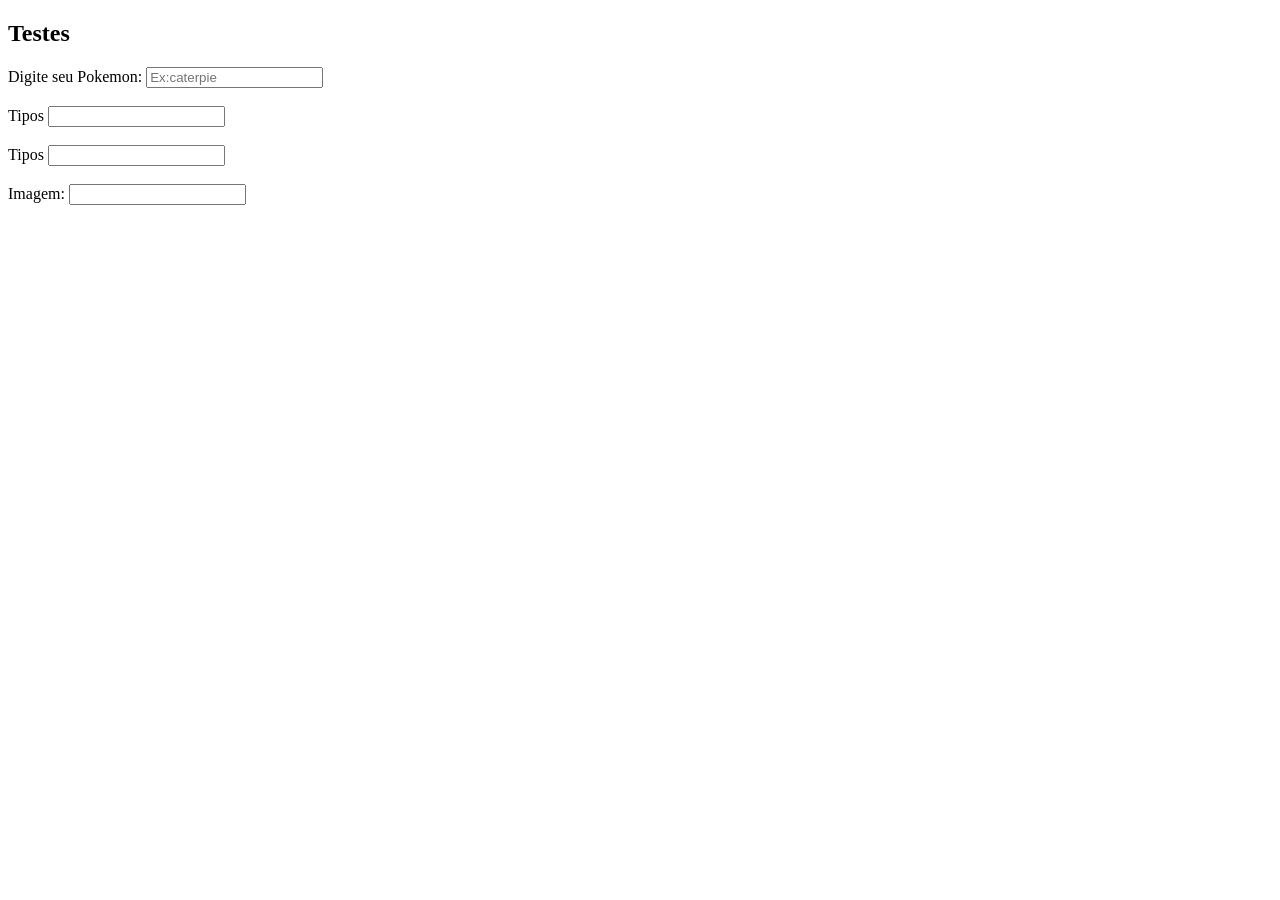
==== index.html @ f98c9af4 "Api retornando dados" ====
<!-- Aqui é o index. -->
 
<!DOCTYPE html>
<html lang="pt-BR">

<head>
    <meta charset="UTF-8">
    <meta name="viewport" content="width=device-width, initial-scale=1.0">
    <title>testes</title>
</head>

<body>
    <H2>Testes</H2>

    <label for="nome">Digite seu Pokemon:</label>
    <input type="text" id="nome" placeholder="Ex:caterpie">
    <br><br>
    <label for="tipo1">Tipos</label>
    <input type="text" id="tipo1" placeholder="">
    <br><br>
    <label for="tipo2">Tipos</label>
    <input type="text" id="tipo2" placeholder="">
    <br><br>
    <label for="imagem">Imagem: </label>
    <input type="text" id="imagem" placeholder="">
    <br><br>
    <script src="src/js/api.js"></script>
</body>

</html>
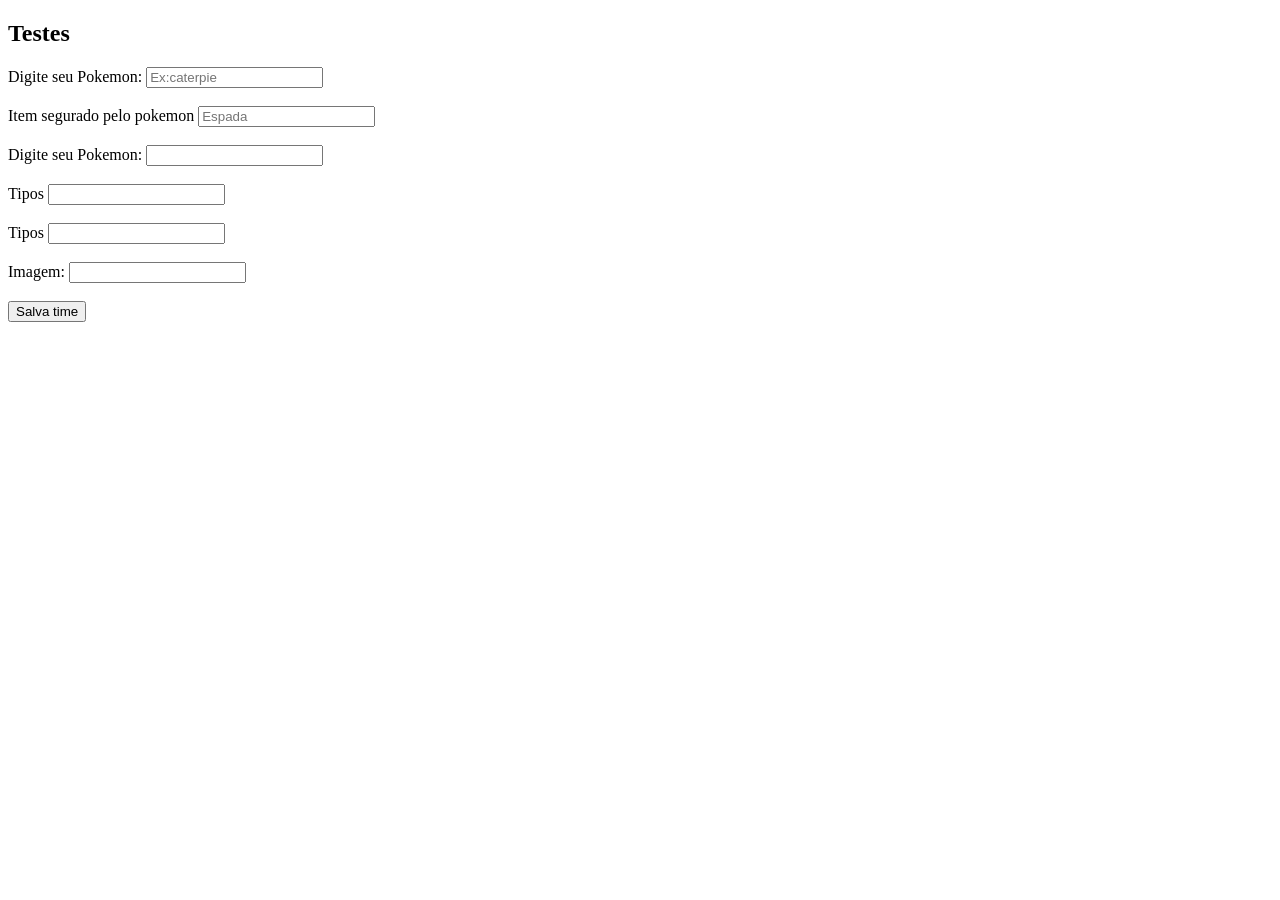
==== commit a25bb37b: "Registro de storage funcionando" ====
--- a/index.html
+++ b/index.html
@@ -15,6 +15,12 @@
     <label for="nome">Digite seu Pokemon:</label>
     <input type="text" id="nome" placeholder="Ex:caterpie">
     <br><br>
+    <label for="item">Item segurado pelo pokemon</label>
+    <input type="text" id="item" placeholder="Espada">
+    <br><br>
+    <label for="id">Digite seu Pokemon:</label>
+    <input type="text" id="id" placeholder="">
+    <br><br>
     <label for="tipo1">Tipos</label>
     <input type="text" id="tipo1" placeholder="">
     <br><br>
@@ -25,6 +31,8 @@
     <input type="text" id="imagem" placeholder="">
     <br><br>
     <script src="src/js/api.js"></script>
+    <script src="src/js/storage.js"></script>
+    <button onclick="salvarTime()">Salva time</button>
 </body>
 
 </html>
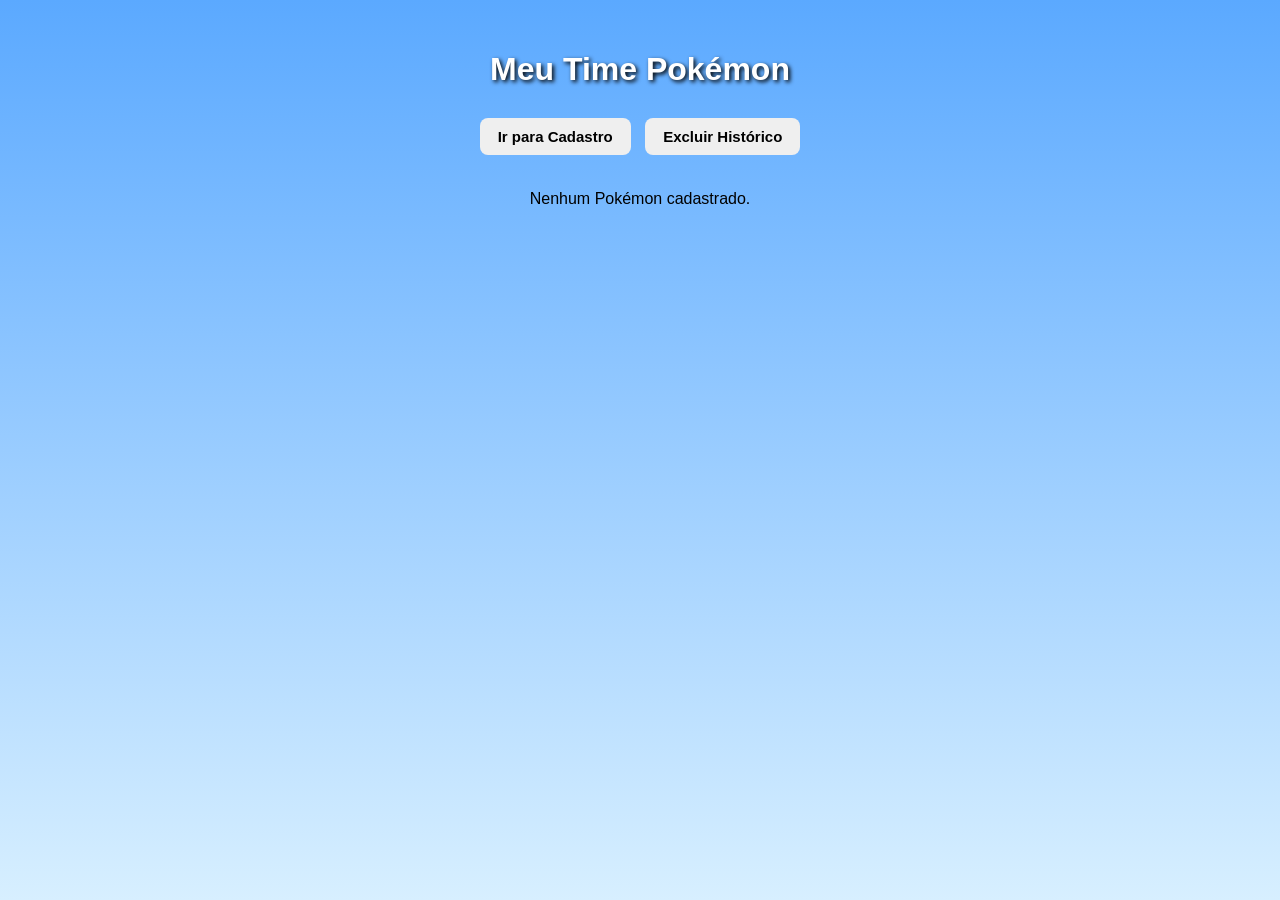
==== commit 0e5f3bc8: "Tela de pesquisa e cadastro funcionando, também pesquisa na api e registro no local storage" ====
--- a/index.html
+++ b/index.html
@@ -1,39 +1,30 @@
-<!-- Aqui é o index. -->
- 
 <!DOCTYPE html>
 <html lang="pt-BR">
-
 <head>
     <meta charset="UTF-8">
     <meta name="viewport" content="width=device-width, initial-scale=1.0">
-    <title>testes</title>
+    <link rel="stylesheet" href="src/css/style.css">
+    <title>Meu Time Pokémon</title>
 </head>
+<body>
+    
 
-<body>
-    <H2>Testes</H2>
+    <div class="container">
+        <h1>Meu Time Pokémon</h1>
 
-    <label for="nome">Digite seu Pokemon:</label>
-    <input type="text" id="nome" placeholder="Ex:caterpie">
-    <br><br>
-    <label for="item">Item segurado pelo pokemon</label>
-    <input type="text" id="item" placeholder="Espada">
-    <br><br>
-    <label for="id">Digite seu Pokemon:</label>
-    <input type="text" id="id" placeholder="">
-    <br><br>
-    <label for="tipo1">Tipos</label>
-    <input type="text" id="tipo1" placeholder="">
-    <br><br>
-    <label for="tipo2">Tipos</label>
-    <input type="text" id="tipo2" placeholder="">
-    <br><br>
-    <label for="imagem">Imagem: </label>
-    <input type="text" id="imagem" placeholder="">
-    <br><br>
-    <script src="src/js/api.js"></script>
-    <script src="src/js/storage.js"></script>
-    <button onclick="salvarTime()">Salva time</button>
+        <div class="acoes">
+            <button onclick="window.location.href='./src/pages/cadastro.html'">
+                Ir para Cadastro
+            </button>
+
+            <button id="btnExcluir" onclick="excluiHistorico()">
+                Excluir Histórico
+            </button>
+        </div>
+
+        <div id="CardPokemon"></div>
+    </div>
+
+    <script src="src/js/find.js"></script>
 </body>
-
-</html>
-
+</html>
--- a/src/css/style.css
+++ b/src/css/style.css
@@ -0,0 +1,136 @@
+/* =========================
+   BASE (TODAS AS TELAS)
+========================= */
+
+body{
+    margin: 0;
+    font-family: Arial, Helvetica, sans-serif;
+    background: linear-gradient(180deg, #5ba9ff, #d7efff);
+    min-height: 100vh;
+}
+
+/* Container geral */
+.container{
+    width: 90%;
+    max-width: 1200px;
+    margin: 0 auto;
+    padding: 30px 0;
+    text-align: center;
+}
+
+/* Título principal */
+h1{
+    color: white;
+    text-shadow: 2px 2px 4px black;
+    margin-bottom: 25px;
+}
+
+/* =========================
+   BOTÕES
+========================= */
+
+button{
+    padding: 10px 18px;
+    margin: 5px;
+    border: none;
+    border-radius: 8px;
+    cursor: pointer;
+    font-weight: bold;
+    transition: 0.2s;
+    font-size: 15px;
+}
+
+/* Botão verde */
+.btn-green{
+    background: #2ecc71;
+    color: white;
+}
+
+.btn-green:hover{
+    background: #27ae60;
+}
+
+/* Botão vermelho */
+.btn-red{
+    background: #e74c3c;
+    color: white;
+}
+
+.btn-red:hover{
+    background: #c0392b;
+}
+
+/* =========================
+   FORMULÁRIO (CADASTRO)
+========================= */
+
+.form-box{
+    background: rgba(255,255,255,0.92);
+    padding: 20px;
+    border-radius: 12px;
+    display: inline-block;
+    box-shadow: 4px 4px 0 #333;
+}
+
+label{
+    display: block;
+    font-weight: bold;
+    margin-bottom: 10px;
+}
+
+input{
+    padding: 10px;
+    width: 220px;
+    border-radius: 8px;
+    border: 2px solid #333;
+    margin-bottom: 10px;
+    text-align: center;
+}
+
+/* =========================
+   ÁREA DOS POKÉMONS
+========================= */
+
+#CardPokemon{
+    margin-top: 30px;
+    display: flex;
+    justify-content: center;
+    flex-wrap: wrap;
+    gap: 20px;
+}
+
+/* =========================
+   CARD POKÉMON
+========================= */
+
+.pokemon-card{
+    width: 180px;
+    padding: 15px;
+    border: 4px solid #2f2f2f;
+    border-radius: 12px;
+    background: #f5f5f5;
+    text-align: center;
+    box-shadow: 5px 5px 0 #1b1b1b;
+    transition: 0.2s;
+}
+
+.pokemon-card:hover{
+    transform: scale(1.05);
+}
+
+.pokemon-card img{
+    width: 100px;
+    image-rendering: pixelated;
+}
+
+.pokemon-card h2{
+    font-size: 18px;
+    margin: 10px 0;
+    text-transform: capitalize;
+    color: #d62828;
+}
+
+.pokemon-card p{
+    margin: 5px 0;
+    font-size: 14px;
+}
